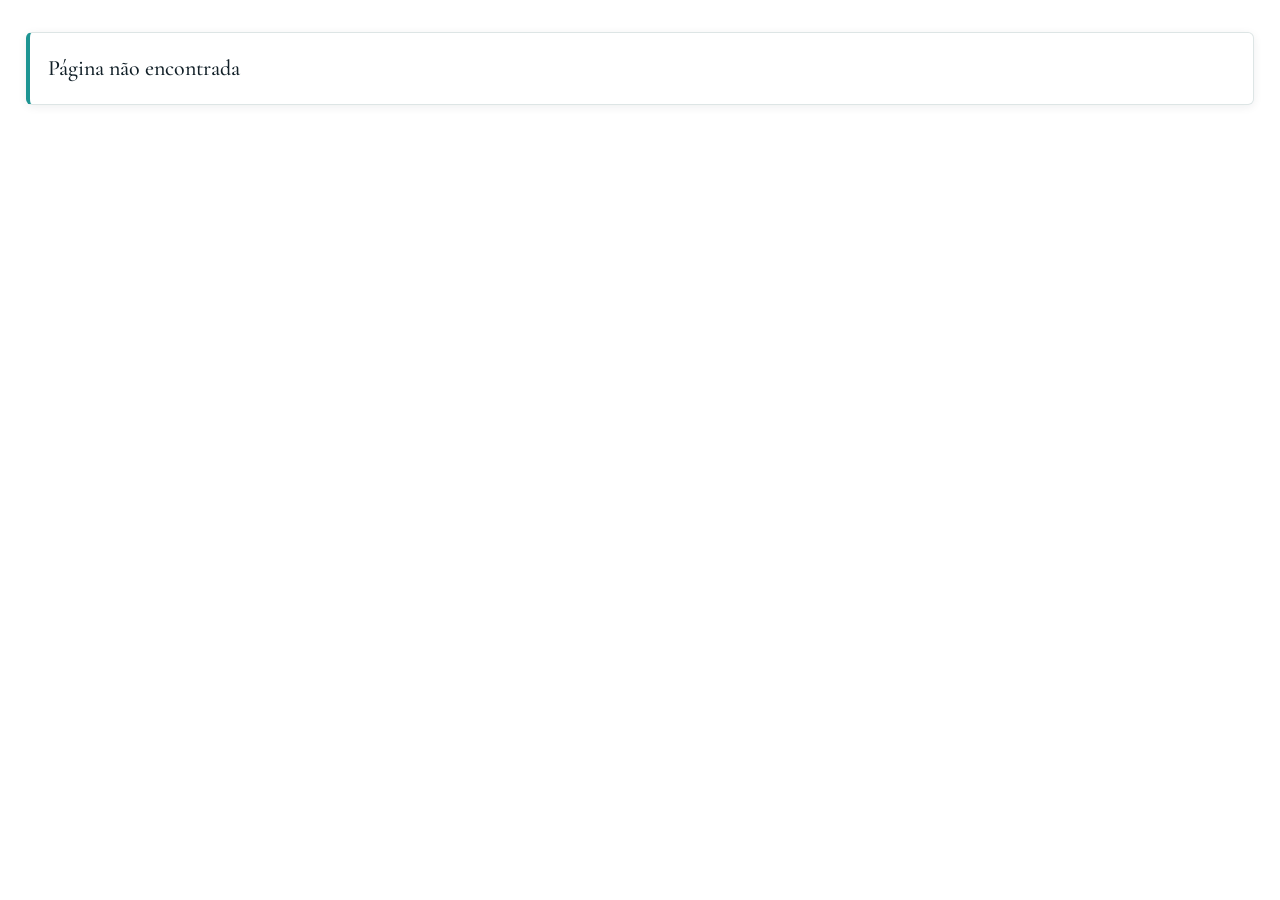
==== index.html @ 1f6f17a6 "deploy: raya-advisory/portal-energiza@942fa110a9f3689b7969c170789558ef2f96dd70" ====
<!doctype html>
<html lang="pt-BR">
  <head>
    <meta charset="UTF-8" />
    <meta name="viewport" content="width=device-width, initial-scale=1.0" />
    <meta name="referrer" content="no-referrer" />
    <title>Portal da Educação Financeira</title>
    <link rel="preconnect" href="https://fonts.googleapis.com" />
    <link
      href="https://fonts.googleapis.com/css2?family=Cormorant+Garamond:wght@400;500;600&family=Inter:wght@400;500;600;700&display=swap"
      rel="stylesheet"
    />
    <script type="module" crossorigin src="/assets/index-edfsqbTa.js"></script>
    <link rel="stylesheet" crossorigin href="/assets/index-BwT1d5WY.css">
  </head>
  <body>
    <div id="root"></div>
  </body>
</html>
---- assets/index-BwT1d5WY.css ----
:root{--page: #ffffff;--paper: #f7f9f9;--shell: #ebf0f0;--rule: #c9d4d4;--rule-soft: #dde5e5;--ink: #122028;--ink-2: #20353a;--label: #651f0b;--panel: #122028;--on-panel: #f0eee6;--on-panel-2: #e6e4db;--teal: #1d9492;--teal-bright: #07c0bd;--ochre: #b0742a;--rust: #b06120;--deep-rust: #993715;--wine: #651f0b;--tab-on: #122028;--tab-on-ink: #ffffff;--shadow: 0 2px 10px rgba(18, 32, 40, .07);--chart-1: #122028;--chart-2: #1d9492;--chart-3: #b06120;--chart-4: #993715;--chart-5: #b0742a;--chart-6: #364f53;--chart-in: #1d9492;--chart-out: #b06120;--chart-was: rgba(18, 32, 40, .42);--on-chart-1: #ffffff;--on-chart-1-label: #07c0bd;--chart-edge: transparent;--tbl-head: #20353a;--on-tbl-head: #f0eee6;--radius: 6px}[data-theme=dark]{--page: #122028;--paper: #20353a;--shell: #20353a;--rule: rgba(230, 228, 219, .2);--rule-soft: rgba(230, 228, 219, .13);--ink: #f0eee6;--ink-2: #e6e4db;--label: #07c0bd;--tab-on: #07c0bd;--tab-on-ink: #122028;--shadow: 0 2px 10px rgba(0, 0, 0, .28);--chart-1: #e6e4db;--chart-2: #07c0bd;--chart-in: #07c0bd;--chart-was: rgba(230, 228, 219, .42);--on-chart-1: #122028;--on-chart-1-label: #651f0b;--chart-edge: rgba(230, 228, 219, .38);--tbl-head: #364f53}*,:before,:after{--tw-border-spacing-x: 0;--tw-border-spacing-y: 0;--tw-translate-x: 0;--tw-translate-y: 0;--tw-rotate: 0;--tw-skew-x: 0;--tw-skew-y: 0;--tw-scale-x: 1;--tw-scale-y: 1;--tw-pan-x: ;--tw-pan-y: ;--tw-pinch-zoom: ;--tw-scroll-snap-strictness: proximity;--tw-gradient-from-position: ;--tw-gradient-via-position: ;--tw-gradient-to-position: ;--tw-ordinal: ;--tw-slashed-zero: ;--tw-numeric-figure: ;--tw-numeric-spacing: ;--tw-numeric-fraction: ;--tw-ring-inset: ;--tw-ring-offset-width: 0px;--tw-ring-offset-color: #fff;--tw-ring-color: rgb(59 130 246 / .5);--tw-ring-offset-shadow: 0 0 #0000;--tw-ring-shadow: 0 0 #0000;--tw-shadow: 0 0 #0000;--tw-shadow-colored: 0 0 #0000;--tw-blur: ;--tw-brightness: ;--tw-contrast: ;--tw-grayscale: ;--tw-hue-rotate: ;--tw-invert: ;--tw-saturate: ;--tw-sepia: ;--tw-drop-shadow: ;--tw-backdrop-blur: ;--tw-backdrop-brightness: ;--tw-backdrop-contrast: ;--tw-backdrop-grayscale: ;--tw-backdrop-hue-rotate: ;--tw-backdrop-invert: ;--tw-backdrop-opacity: ;--tw-backdrop-saturate: ;--tw-backdrop-sepia: ;--tw-contain-size: ;--tw-contain-layout: ;--tw-contain-paint: ;--tw-contain-style: }::backdrop{--tw-border-spacing-x: 0;--tw-border-spacing-y: 0;--tw-translate-x: 0;--tw-translate-y: 0;--tw-rotate: 0;--tw-skew-x: 0;--tw-skew-y: 0;--tw-scale-x: 1;--tw-scale-y: 1;--tw-pan-x: ;--tw-pan-y: ;--tw-pinch-zoom: ;--tw-scroll-snap-strictness: proximity;--tw-gradient-from-position: ;--tw-gradient-via-position: ;--tw-gradient-to-position: ;--tw-ordinal: ;--tw-slashed-zero: ;--tw-numeric-figure: ;--tw-numeric-spacing: ;--tw-numeric-fraction: ;--tw-ring-inset: ;--tw-ring-offset-width: 0px;--tw-ring-offset-color: #fff;--tw-ring-color: rgb(59 130 246 / .5);--tw-ring-offset-shadow: 0 0 #0000;--tw-ring-shadow: 0 0 #0000;--tw-shadow: 0 0 #0000;--tw-shadow-colored: 0 0 #0000;--tw-blur: ;--tw-brightness: ;--tw-contrast: ;--tw-grayscale: ;--tw-hue-rotate: ;--tw-invert: ;--tw-saturate: ;--tw-sepia: ;--tw-drop-shadow: ;--tw-backdrop-blur: ;--tw-backdrop-brightness: ;--tw-backdrop-contrast: ;--tw-backdrop-grayscale: ;--tw-backdrop-hue-rotate: ;--tw-backdrop-invert: ;--tw-backdrop-opacity: ;--tw-backdrop-saturate: ;--tw-backdrop-sepia: ;--tw-contain-size: ;--tw-contain-layout: ;--tw-contain-paint: ;--tw-contain-style: }*,:before,:after{box-sizing:border-box;border-width:0;border-style:solid;border-color:#e5e7eb}:before,:after{--tw-content: ""}html,:host{line-height:1.5;-webkit-text-size-adjust:100%;-moz-tab-size:4;-o-tab-size:4;tab-size:4;font-family:Inter,system-ui,sans-serif;font-feature-settings:normal;font-variation-settings:normal;-webkit-tap-highlight-color:transparent}body{margin:0;line-height:inherit}hr{height:0;color:inherit;border-top-width:1px}abbr:where([title]){-webkit-text-decoration:underline dotted;text-decoration:underline dotted}h1,h2,h3,h4,h5,h6{font-size:inherit;font-weight:inherit}a{color:inherit;text-decoration:inherit}b,strong{font-weight:bolder}code,kbd,samp,pre{font-family:ui-monospace,SFMono-Regular,Menlo,Monaco,Consolas,Liberation Mono,Courier New,monospace;font-feature-settings:normal;font-variation-settings:normal;font-size:1em}small{font-size:80%}sub,sup{font-size:75%;line-height:0;position:relative;vertical-align:baseline}sub{bottom:-.25em}sup{top:-.5em}table{text-indent:0;border-color:inherit;border-collapse:collapse}button,input,optgroup,select,textarea{font-family:inherit;font-feature-settings:inherit;font-variation-settings:inherit;font-size:100%;font-weight:inherit;line-height:inherit;letter-spacing:inherit;color:inherit;margin:0;padding:0}button,select{text-transform:none}button,input:where([type=button]),input:where([type=reset]),input:where([type=submit]){-webkit-appearance:button;background-color:transparent;background-image:none}:-moz-focusring{outline:auto}:-moz-ui-invalid{box-shadow:none}progress{vertical-align:baseline}::-webkit-inner-spin-button,::-webkit-outer-spin-button{height:auto}[type=search]{-webkit-appearance:textfield;outline-offset:-2px}::-webkit-search-decoration{-webkit-appearance:none}::-webkit-file-upload-button{-webkit-appearance:button;font:inherit}summary{display:list-item}blockquote,dl,dd,h1,h2,h3,h4,h5,h6,hr,figure,p,pre{margin:0}fieldset{margin:0;padding:0}legend{padding:0}ol,ul,menu{list-style:none;margin:0;padding:0}dialog{padding:0}textarea{resize:vertical}input::-moz-placeholder,textarea::-moz-placeholder{opacity:1;color:#9ca3af}input::placeholder,textarea::placeholder{opacity:1;color:#9ca3af}button,[role=button]{cursor:pointer}:disabled{cursor:default}img,svg,video,canvas,audio,iframe,embed,object{display:block;vertical-align:middle}img,video{max-width:100%;height:auto}[hidden]:where(:not([hidden=until-found])){display:none}body{margin:0;background-color:var(--page);font-family:Inter,system-ui,sans-serif;color:var(--ink);-webkit-font-smoothing:antialiased;-moz-osx-font-smoothing:grayscale;font-size:1.125rem;line-height:1.5;font-variant-numeric:tabular-nums;font-feature-settings:"cv11" 1}h1,h2,h3{margin:0;font-family:Cormorant Garamond,Georgia,serif;font-weight:400;font-variant-numeric:lining-nums}.wrap{margin-left:auto;margin-right:auto;max-width:1560px;padding:2rem 1rem 2.5rem}@media(min-width:640px){.wrap{padding-left:1.625rem;padding-right:1.625rem}}.box-b{border-radius:var(--radius);border-width:1px;border-left-width:4px;border-color:var(--rule-soft);border-left-color:var(--teal);background-color:var(--page);padding:1rem 1.125rem;--tw-shadow: var(--shadow);--tw-shadow-colored: var(--shadow);box-shadow:var(--tw-ring-offset-shadow, 0 0 #0000),var(--tw-ring-shadow, 0 0 #0000),var(--tw-shadow)}.box-b--rust{border-left-color:var(--rust)}.hero{margin-top:.625rem;margin-bottom:.625rem;font-family:Cormorant Garamond,Georgia,serif;font-size:2rem;line-height:1.08}@media(min-width:640px){.hero{font-size:2.75rem}}.sec{margin-bottom:.75rem;font-family:Cormorant Garamond,Georgia,serif;font-size:1.75rem;line-height:1.15}.card__title{margin-bottom:.3125rem;margin-top:.375rem;font-family:Cormorant Garamond,Georgia,serif;font-size:1.375rem;font-weight:500;line-height:1.25}.eyebrow{margin:0;font-size:1rem;line-height:1.5rem;font-weight:700;text-transform:uppercase;letter-spacing:.14em;color:var(--label)}.kpi__val{margin-top:.5rem;font-family:Cormorant Garamond,Georgia,serif;font-size:2.125rem;line-height:1;font-variant-numeric:lining-nums}.kpi__note{margin-top:.5rem;font-size:1rem;line-height:1.5rem;font-weight:700}.tabs{display:flex;flex-wrap:wrap;gap:7px;border-bottom-width:1px;border-color:var(--rule-soft);background-color:var(--page);padding-left:1rem;padding-right:1rem;padding-top:13px;padding-bottom:13px}@media(min-width:640px){.tabs{padding-left:26px;padding-right:26px}}.tab{cursor:pointer;border-radius:9999px;background-color:var(--shell);padding-left:.875rem;padding-right:.875rem;padding-top:7px;padding-bottom:7px;font-size:.875rem;line-height:1.25rem;font-weight:500;text-transform:uppercase;letter-spacing:.07em;color:var(--ink-2)}@media(min-width:640px){.tab{font-size:1rem;line-height:1.5rem}}.tab[aria-selected=true],.tab.active{background-color:var(--tab-on);font-weight:600;color:var(--tab-on-ink)}.btn{display:inline-flex;cursor:pointer;align-items:center;gap:.375rem;border-radius:5px;border-width:1px;border-color:var(--rule);background-color:transparent;padding:.375rem .625rem;font-size:1rem;line-height:1.5rem;font-weight:600;text-transform:uppercase;letter-spacing:.05em;color:var(--ink-2)}.btn:hover{background-color:var(--shell)}.btn:disabled{cursor:not-allowed;opacity:.45}.btn--solid{border-color:var(--tab-on);background-color:var(--tab-on);color:var(--tab-on-ink)}.btn--solid:hover{background-color:var(--tab-on);opacity:.9}.input{width:100%;border-radius:5px;border-width:1px;border-color:var(--rule);background-color:var(--page);padding:.5rem .75rem;font-size:1rem;line-height:1.5rem;color:var(--ink);outline:2px solid transparent;outline-offset:2px}.input:focus{border-color:var(--teal);--tw-ring-offset-shadow: var(--tw-ring-inset) 0 0 0 var(--tw-ring-offset-width) var(--tw-ring-offset-color);--tw-ring-shadow: var(--tw-ring-inset) 0 0 0 calc(2px + var(--tw-ring-offset-width)) var(--tw-ring-color);box-shadow:var(--tw-ring-offset-shadow),var(--tw-ring-shadow),var(--tw-shadow, 0 0 #0000);--tw-ring-color: var(--teal)}.fill-navy{background:var(--chart-1);color:var(--on-chart-1)}.fill-teal{background-color:var(--teal);--tw-text-opacity: 1;color:rgb(18 32 40 / var(--tw-text-opacity, 1))}.grid2{margin-top:1.5rem;margin-bottom:1.5rem;display:grid;grid-template-columns:repeat(1,minmax(0,1fr));gap:1.25rem}@media(min-width:768px){.grid2{grid-template-columns:repeat(2,minmax(0,1fr))}}.grid4{margin-top:1.5rem;margin-bottom:1.5rem;display:grid;grid-template-columns:repeat(1,minmax(0,1fr));gap:.75rem}@media(min-width:640px){.grid4{grid-template-columns:repeat(2,minmax(0,1fr))}}@media(min-width:1280px){.grid4{grid-template-columns:repeat(4,minmax(0,1fr))}}.ctl{margin-top:1.25rem;display:flex;flex-wrap:wrap;align-items:flex-end;-moz-column-gap:1.25rem;column-gap:1.25rem;row-gap:.75rem}.ctl label{display:flex;flex-direction:column;gap:.25rem}.\!sel{min-width:14rem;max-width:100%;border-radius:5px;border-width:1px;border-color:var(--rule);background-color:var(--page);padding:.375rem .625rem;font-size:1.0625rem;font-weight:500;color:var(--ink);outline:2px solid transparent;outline-offset:2px}.\!sel:focus{border-color:var(--teal);--tw-shadow: 0 0 0 2px rgba(29,148,146,.18);--tw-shadow-colored: 0 0 0 2px var(--tw-shadow-color);box-shadow:var(--tw-ring-offset-shadow, 0 0 #0000),var(--tw-ring-shadow, 0 0 #0000),var(--tw-shadow)}.sel{min-width:14rem;max-width:100%;border-radius:5px;border-width:1px;border-color:var(--rule);background-color:var(--page);padding:.375rem .625rem;font-size:1.0625rem;font-weight:500;color:var(--ink);outline:2px solid transparent;outline-offset:2px}.sel:focus{border-color:var(--teal);--tw-shadow: 0 0 0 2px rgba(29,148,146,.18);--tw-shadow-colored: 0 0 0 2px var(--tw-shadow-color);box-shadow:var(--tw-ring-offset-shadow, 0 0 #0000),var(--tw-ring-shadow, 0 0 #0000),var(--tw-shadow)}.meta{margin-top:.25rem;display:block;font-size:1rem;line-height:1.5rem;color:var(--ink-2)}.pill{margin-top:.375rem;display:inline-block;white-space:nowrap;border-radius:9999px;padding:.125rem .75rem;font-size:1rem;line-height:1.5rem;font-weight:600;box-shadow:inset 0 0 0 1px var(--chart-edge)}.legend{margin:0;display:flex;flex-wrap:wrap;-moz-column-gap:1rem;column-gap:1rem;row-gap:.5rem}.legend span{white-space:nowrap;font-size:1rem;line-height:1.5rem;font-weight:600;letter-spacing:.04em;color:var(--ink-2)}.legend i{margin-right:.4375rem;display:inline-block;height:.875rem;width:.875rem;border-radius:.125rem;vertical-align:-1px;box-shadow:inset 0 0 0 1px var(--chart-edge)}.legend i.legend__was{background-color:transparent;border:2px dashed var(--chart-was)}.box-c{display:flex;flex-direction:column;border-radius:var(--radius);padding:1.125rem 1.1875rem;box-shadow:inset 0 0 0 1px var(--chart-edge);container-type:inline-size}.box-c .eyebrow{color:inherit;min-height:2lh}.box-c .kpi__val{white-space:nowrap;font-size:min(2.125rem,17cqi)}.fill-rust{background-color:var(--rust);--tw-text-opacity: 1;color:rgb(255 255 255 / var(--tw-text-opacity, 1))}.fill-wine{background-color:var(--wine);--tw-text-opacity: 1;color:rgb(230 228 219 / var(--tw-text-opacity, 1))}.esef-top{margin-top:1.25rem;margin-bottom:1.25rem;display:grid;grid-template-columns:repeat(1,minmax(0,1fr));align-items:stretch;gap:1rem}@media(min-width:1024px){.esef-top{grid-template-columns:minmax(0,1fr) minmax(0,1.6fr)}}@media(min-width:1536px){.esef-top{grid-template-columns:minmax(0,1.1fr) minmax(0,1.9fr) minmax(0,.7fr)}}.esef-top>.box-b{display:flex;flex-direction:column}.esef-side{display:flex;flex-direction:column;gap:.75rem}@media(min-width:1024px){.esef-side{grid-column:1 / -1;flex-direction:row}}@media(min-width:1536px){.esef-side{grid-column:span 1 / span 1;flex-direction:column}}.esef-side .box-c{flex:1 1 0%;padding:.875rem 1rem}.esef-side .eyebrow{min-height:0}.esef-side .kpi__val{font-size:1.75rem}.termo{display:flex;flex:1 1 0%;flex-direction:column;align-items:center;justify-content:center;gap:.375rem;text-align:center}.gauge{display:block;height:auto;width:100%;max-width:26rem}.gauge__seg{stroke:var(--page);stroke-width:2}.gauge__lab{font:600 12.5px Inter,sans-serif}.gauge__hub{fill:var(--paper);stroke:var(--rule);stroke-width:1}.gauge__ndl{stroke:var(--ink);stroke-width:5;stroke-linecap:round}.gauge__t0{stroke:var(--ink-2);stroke-width:3;stroke-dasharray:3 2}.gauge__v{font:500 46px Cormorant Garamond,Georgia,serif;fill:var(--ink)}.gauge__f,.gauge__sc{font:600 13px Inter,sans-serif;fill:var(--ink-2)}.termo--sm .gauge__lab{display:none}[data-theme=dark] .gauge__seg{stroke:var(--paper)}[data-theme=dark] .gauge__hub{fill:var(--page)}.modg{margin-bottom:1.5rem;display:grid;grid-template-columns:repeat(1,minmax(0,1fr));gap:.875rem}@media(min-width:640px){.modg{grid-template-columns:repeat(2,minmax(0,1fr))}}@media(min-width:1280px){.modg{grid-template-columns:repeat(4,minmax(0,1fr))}}.modc{display:flex;flex-direction:column;gap:.625rem;border-radius:10px;border-width:1px;border-top-width:4px;border-color:var(--rule-soft);border-top-color:var(--teal);background-color:var(--page);padding:1rem 1.1rem 1.05rem;--tw-shadow: var(--shadow);--tw-shadow-colored: var(--shadow);box-shadow:var(--tw-ring-offset-shadow, 0 0 #0000),var(--tw-ring-shadow, 0 0 #0000),var(--tw-shadow)}.modc--neg{border-top-color:var(--rust)}[data-theme=dark] .modc{border-color:var(--rule);border-top-color:var(--teal-bright);background-color:var(--paper)}[data-theme=dark] .modc--neg{border-top-color:var(--rust)}.modc__h{display:flex;align-items:flex-start;gap:.5rem}.modc__n{display:inline-grid;height:1.6rem;width:1.6rem;flex:none;place-items:center;border-radius:9999px;background-color:var(--shell);font-size:1rem;line-height:1.5rem;font-weight:700;color:var(--ink-2)}.modc__t{margin:0;font-family:Cormorant Garamond,Georgia,serif;font-size:1.3rem;font-weight:500;line-height:1.25}.modc__row{margin-top:auto;display:flex;align-items:baseline;justify-content:space-between;gap:.5rem;padding-top:.375rem}.modc__v{font-size:2.25rem;line-height:1}@media(min-width:640px){.modc__v{font-size:2.75rem}}.modc__v{font-variant-numeric:lining-nums}.modc__d{display:inline-flex;align-items:center;gap:.25rem;border-radius:9999px;padding:.125rem .625rem .125rem .375rem;font-size:1rem;line-height:1.5rem;font-weight:700}.modc__d svg{height:1.05rem;width:1.05rem;fill:currentColor}.modc__bar{position:relative;height:.625rem;border-radius:9999px;background-color:var(--shell)}[data-theme=dark] .modc__bar{background-color:var(--page)}.modc__bar i{position:absolute;top:0;bottom:0;left:0;border-radius:9999px}.modc__bar b{position:absolute;bottom:-.25rem;top:-.25rem;margin-left:-1.5px;width:3px;border-radius:.125rem;background-color:var(--ink)}.modc__f{display:flex;align-items:center;justify-content:space-between;gap:.5rem;white-space:nowrap}.hbar{margin-top:1.25rem;display:flex;flex-direction:column;gap:.6875rem}.hbar__row{display:grid;grid-template-columns:minmax(110px,190px) minmax(0,1fr);align-items:center;gap:.875rem}.hbar__lbl{font-size:1.0625rem;color:var(--ink-2)}.hbar__b{height:.9375rem;min-width:2px;border-radius:.125rem;box-shadow:inset 0 0 0 1px var(--chart-edge)}.hbar__v{flex:none;white-space:nowrap;font-size:1rem;line-height:1.5rem;font-weight:600;color:var(--ink-2)}.rolar{overflow-x:auto}.tbl{width:100%;border-collapse:collapse;border-top-width:2px;border-color:var(--ink)}[data-theme=dark] .tbl{border-color:var(--teal-bright)}.tbl th{white-space:nowrap;padding:.6875rem .875rem;text-align:right;font-size:1rem;line-height:1.5rem;font-weight:700;text-transform:uppercase;letter-spacing:.1em;background:var(--tbl-head);color:var(--on-tbl-head)}.tbl td{border-bottom-width:1px;border-color:var(--rule-soft);padding:.875rem;text-align:right;font-size:1.0625rem}.tbl th:first-child,.tbl td:first-child{text-align:left}.tbl tbody tr:nth-child(2n){background-color:var(--shell)}.cel{display:inline-block;min-width:3.2rem;border-radius:var(--radius);padding:.125rem .5rem;text-align:center;font-weight:600}.kv{margin:0;margin-top:.5rem;display:flex;flex-direction:column}.kv>div{display:flex;justify-content:space-between;gap:1rem;border-bottom-width:1px;border-color:var(--rule-soft);padding-top:.5rem;padding-bottom:.5rem}.kv dt{color:var(--ink-2)}.kv dd{margin:0;text-align:right;font-weight:600}.sr-only{position:absolute;width:1px;height:1px;padding:0;margin:-1px;overflow:hidden;clip:rect(0,0,0,0);white-space:nowrap;border-width:0}.mx-auto{margin-left:auto;margin-right:auto}.\!mt-0{margin-top:0!important}.mb-1{margin-bottom:.25rem}.mb-6{margin-bottom:1.5rem}.mt-1{margin-top:.25rem}.mt-10{margin-top:2.5rem}.mt-2{margin-top:.5rem}.mt-3{margin-top:.75rem}.mt-4{margin-top:1rem}.mt-6{margin-top:1.5rem}.mt-8{margin-top:2rem}.block{display:block}.flex{display:flex}.table{display:table}.grid{display:grid}.size-5{width:1.25rem;height:1.25rem}.h-2{height:.5rem}.h-\[340px\]{height:340px}.h-full{height:100%}.min-h-screen{min-height:100vh}.w-full{width:100%}.min-w-0{min-width:0px}.max-w-2xl{max-width:42rem}.max-w-3xl{max-width:48rem}.max-w-\[16rem\]{max-width:16rem}.max-w-md{max-width:28rem}.flex-1{flex:1 1 0%}.list-disc{list-style-type:disc}.grid-cols-5{grid-template-columns:repeat(5,minmax(0,1fr))}.flex-col{flex-direction:column}.flex-wrap{flex-wrap:wrap}.items-start{align-items:flex-start}.items-end{align-items:flex-end}.items-center{align-items:center}.items-baseline{align-items:baseline}.justify-end{justify-content:flex-end}.justify-center{justify-content:center}.justify-between{justify-content:space-between}.gap-2{gap:.5rem}.gap-3{gap:.75rem}.space-y-2>:not([hidden])~:not([hidden]){--tw-space-y-reverse: 0;margin-top:calc(.5rem * calc(1 - var(--tw-space-y-reverse)));margin-bottom:calc(.5rem * var(--tw-space-y-reverse))}.space-y-3>:not([hidden])~:not([hidden]){--tw-space-y-reverse: 0;margin-top:calc(.75rem * calc(1 - var(--tw-space-y-reverse)));margin-bottom:calc(.75rem * var(--tw-space-y-reverse))}.space-y-4>:not([hidden])~:not([hidden]){--tw-space-y-reverse: 0;margin-top:calc(1rem * calc(1 - var(--tw-space-y-reverse)));margin-bottom:calc(1rem * var(--tw-space-y-reverse))}.space-y-5>:not([hidden])~:not([hidden]){--tw-space-y-reverse: 0;margin-top:calc(1.25rem * calc(1 - var(--tw-space-y-reverse)));margin-bottom:calc(1.25rem * var(--tw-space-y-reverse))}.overflow-hidden{overflow:hidden}.truncate{overflow:hidden;text-overflow:ellipsis;white-space:nowrap}.whitespace-nowrap{white-space:nowrap}.rounded-btn{border-radius:5px}.rounded-full{border-radius:9999px}.border{border-width:1px}.border-b{border-bottom-width:1px}.border-rule{border-color:var(--rule)}.border-tab-on{border-color:var(--tab-on)}.bg-page{background-color:var(--page)}.bg-shell{background-color:var(--shell)}.bg-tab-on{background-color:var(--tab-on)}.bg-teal{background-color:var(--teal)}.fill-rust{fill:var(--rust)}.fill-teal{fill:var(--teal)}.fill-wine{fill:var(--wine)}.px-4{padding-left:1rem;padding-right:1rem}.py-3{padding-top:.75rem;padding-bottom:.75rem}.py-4{padding-top:1rem;padding-bottom:1rem}.pb-16{padding-bottom:4rem}.pb-2{padding-bottom:.5rem}.pl-5{padding-left:1.25rem}.pt-2{padding-top:.5rem}.pt-6{padding-top:1.5rem}.text-center{text-align:center}.text-right{text-align:right}.font-mono{font-family:ui-monospace,SFMono-Regular,Menlo,Monaco,Consolas,Liberation Mono,Courier New,monospace}.font-serif{font-family:Cormorant Garamond,Georgia,serif}.text-base{font-size:1rem;line-height:1.5rem}.text-lg{font-size:1.125rem;line-height:1.75rem}.text-sm{font-size:.875rem;line-height:1.25rem}.text-xl{font-size:1.25rem;line-height:1.75rem}.font-medium{font-weight:500}.font-semibold{font-weight:600}.normal-case{text-transform:none}.leading-none{line-height:1}.tracking-normal{letter-spacing:0em}.text-deep-rust{color:var(--deep-rust)}.text-ink{color:var(--ink)}.text-ink-2{color:var(--ink-2)}.text-tab-on-ink{color:var(--tab-on-ink)}.text-teal{color:var(--teal)}.underline{text-decoration-line:underline}.accent-\[var\(--teal\)\]{accent-color:var(--teal)}.opacity-60{opacity:.6}.filter{filter:var(--tw-blur) var(--tw-brightness) var(--tw-contrast) var(--tw-grayscale) var(--tw-hue-rotate) var(--tw-invert) var(--tw-saturate) var(--tw-sepia) var(--tw-drop-shadow)}.transition-all{transition-property:all;transition-timing-function:cubic-bezier(.4,0,.2,1);transition-duration:.15s}@keyframes enter{0%{opacity:var(--tw-enter-opacity, 1);transform:translate3d(var(--tw-enter-translate-x, 0),var(--tw-enter-translate-y, 0),0) scale3d(var(--tw-enter-scale, 1),var(--tw-enter-scale, 1),var(--tw-enter-scale, 1)) rotate(var(--tw-enter-rotate, 0))}}@keyframes exit{to{opacity:var(--tw-exit-opacity, 1);transform:translate3d(var(--tw-exit-translate-x, 0),var(--tw-exit-translate-y, 0),0) scale3d(var(--tw-exit-scale, 1),var(--tw-exit-scale, 1),var(--tw-exit-scale, 1)) rotate(var(--tw-exit-rotate, 0))}}.hover\:bg-shell:hover{background-color:var(--shell)}.hover\:bg-tab-on:hover{background-color:var(--tab-on)}.hover\:underline:hover{text-decoration-line:underline}.disabled\:opacity-40:disabled{opacity:.4}@media(min-width:640px){.sm\:w-auto{width:auto}.sm\:px-\[26px\]{padding-left:26px;padding-right:26px}}
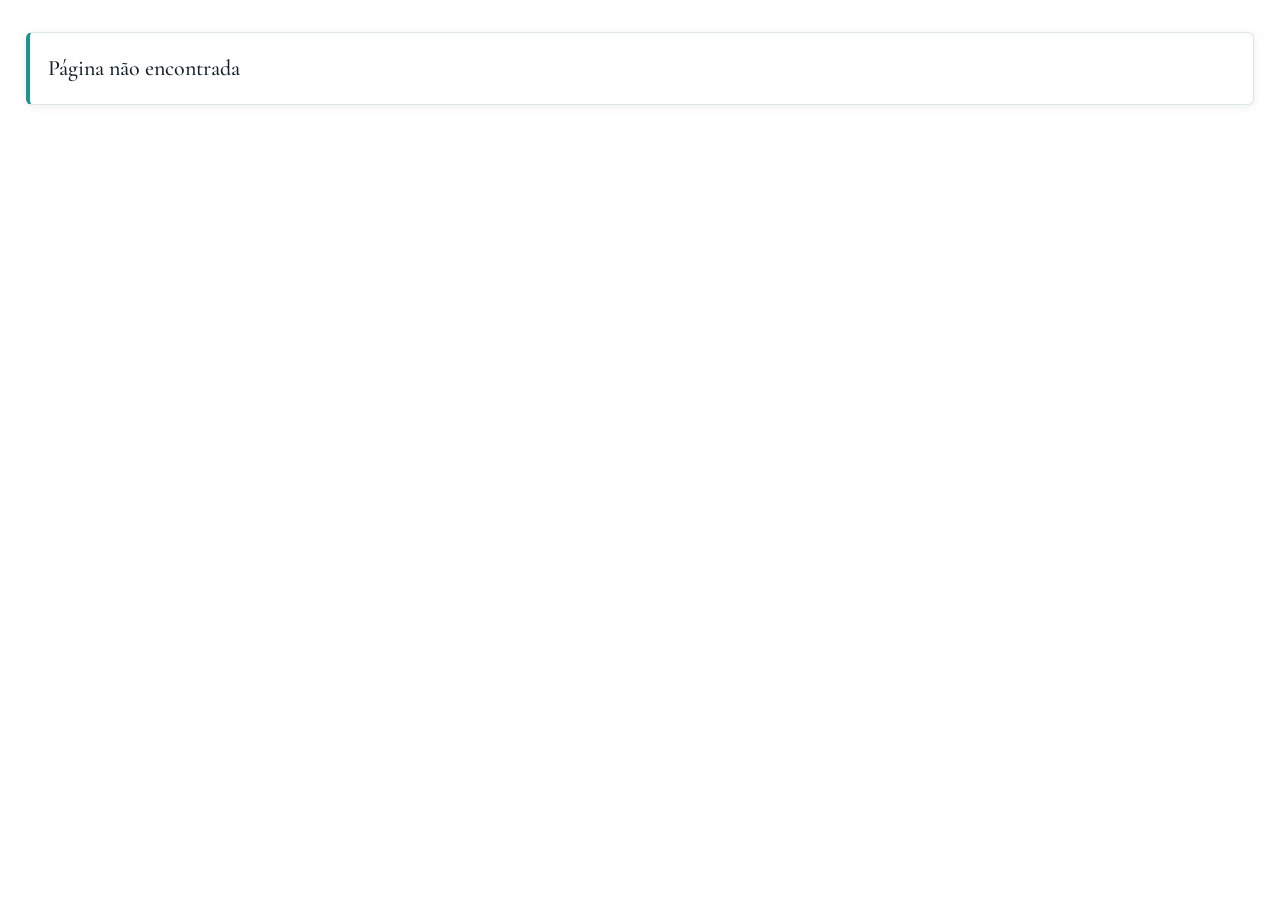
==== commit b8ce9275: "deploy: raya-advisory/portal-energiza@8fc1f90e5b49cd74f31b33df74ededd0e93eed35" ====
--- a/index.html
+++ b/index.html
@@ -5,13 +5,8 @@
     <meta name="viewport" content="width=device-width, initial-scale=1.0" />
     <meta name="referrer" content="no-referrer" />
     <title>Portal da Educação Financeira</title>
-    <link rel="preconnect" href="https://fonts.googleapis.com" />
-    <link
-      href="https://fonts.googleapis.com/css2?family=Cormorant+Garamond:wght@400;500;600&family=Inter:wght@400;500;600;700&display=swap"
-      rel="stylesheet"
-    />
-    <script type="module" crossorigin src="/assets/index-edfsqbTa.js"></script>
-    <link rel="stylesheet" crossorigin href="/assets/index-BwT1d5WY.css">
+    <script type="module" crossorigin src="/assets/index-CNJRM2VK.js"></script>
+    <link rel="stylesheet" crossorigin href="/assets/index-DpdfpOoN.css">
   </head>
   <body>
     <div id="root"></div>
--- a/assets/index-DpdfpOoN.css
+++ b/assets/index-DpdfpOoN.css
@@ -0,0 +1 @@
+@font-face{font-family:Inter;font-style:normal;font-display:swap;font-weight:400;src:url(/assets/inter-cyrillic-ext-400-normal-Dc4VJyIJ.woff2) format("woff2"),url(/assets/inter-cyrillic-ext-400-normal-BPnxn4xp.woff) format("woff");unicode-range:U+0460-052F,U+1C80-1C8A,U+20B4,U+2DE0-2DFF,U+A640-A69F,U+FE2E-FE2F}@font-face{font-family:Inter;font-style:normal;font-display:swap;font-weight:400;src:url(/assets/inter-cyrillic-400-normal-BLGc9T1a.woff2) format("woff2"),url(/assets/inter-cyrillic-400-normal-ZzOtrSSW.woff) format("woff");unicode-range:U+0301,U+0400-045F,U+0490-0491,U+04B0-04B1,U+2116}@font-face{font-family:Inter;font-style:normal;font-display:swap;font-weight:400;src:url(/assets/inter-greek-ext-400-normal-Bput3-QP.woff2) format("woff2"),url(/assets/inter-greek-ext-400-normal-DCpCPQOf.woff) format("woff");unicode-range:U+1F00-1FFF}@font-face{font-family:Inter;font-style:normal;font-display:swap;font-weight:400;src:url(/assets/inter-greek-400-normal-DxZsaF_h.woff2) format("woff2"),url(/assets/inter-greek-400-normal-BZzXV7-1.woff) format("woff");unicode-range:U+0370-0377,U+037A-037F,U+0384-038A,U+038C,U+038E-03A1,U+03A3-03FF}@font-face{font-family:Inter;font-style:normal;font-display:swap;font-weight:400;src:url(/assets/inter-vietnamese-400-normal-DMkecbls.woff2) format("woff2"),url(/assets/inter-vietnamese-400-normal-BUNmGMP1.woff) format("woff");unicode-range:U+0102-0103,U+0110-0111,U+0128-0129,U+0168-0169,U+01A0-01A1,U+01AF-01B0,U+0300-0301,U+0303-0304,U+0308-0309,U+0323,U+0329,U+1EA0-1EF9,U+20AB}@font-face{font-family:Inter;font-style:normal;font-display:swap;font-weight:400;src:url(/assets/inter-latin-ext-400-normal-hnt3BR84.woff2) format("woff2"),url(/assets/inter-latin-ext-400-normal-C1t-h-pH.woff) format("woff");unicode-range:U+0100-02BA,U+02BD-02C5,U+02C7-02CC,U+02CE-02D7,U+02DD-02FF,U+0304,U+0308,U+0329,U+1D00-1DBF,U+1E00-1E9F,U+1EF2-1EFF,U+2020,U+20A0-20AB,U+20AD-20C0,U+2113,U+2C60-2C7F,U+A720-A7FF}@font-face{font-family:Inter;font-style:normal;font-display:swap;font-weight:400;src:url(/assets/inter-latin-400-normal-BOOGhInR.woff2) format("woff2"),url(/assets/inter-latin-400-normal-gitzw0hO.woff) format("woff");unicode-range:U+0000-00FF,U+0131,U+0152-0153,U+02BB-02BC,U+02C6,U+02DA,U+02DC,U+0304,U+0308,U+0329,U+2000-206F,U+20AC,U+2122,U+2191,U+2193,U+2212,U+2215,U+FEFF,U+FFFD}@font-face{font-family:Inter;font-style:normal;font-display:swap;font-weight:500;src:url(/assets/inter-cyrillic-ext-500-normal-BShVwWPj.woff2) format("woff2"),url(/assets/inter-cyrillic-ext-500-normal-CUiC4oBV.woff) format("woff");unicode-range:U+0460-052F,U+1C80-1C8A,U+20B4,U+2DE0-2DFF,U+A640-A69F,U+FE2E-FE2F}@font-face{font-family:Inter;font-style:normal;font-display:swap;font-weight:500;src:url(/assets/inter-cyrillic-500-normal-D4Vwzodn.woff2) format("woff2"),url(/assets/inter-cyrillic-500-normal-DH2hs3aW.woff) format("woff");unicode-range:U+0301,U+0400-045F,U+0490-0491,U+04B0-04B1,U+2116}@font-face{font-family:Inter;font-style:normal;font-display:swap;font-weight:500;src:url(/assets/inter-greek-ext-500-normal-B6guLgqG.woff2) format("woff2"),url(/assets/inter-greek-ext-500-normal-M2hEX8vc.woff) format("woff");unicode-range:U+1F00-1FFF}@font-face{font-family:Inter;font-style:normal;font-display:swap;font-weight:500;src:url(/assets/inter-greek-500-normal-CeQXL5ds.woff2) format("woff2"),url(/assets/inter-greek-500-normal-d_eO-yCQ.woff) format("woff");unicode-range:U+0370-0377,U+037A-037F,U+0384-038A,U+038C,U+038E-03A1,U+03A3-03FF}@font-face{font-family:Inter;font-style:normal;font-display:swap;font-weight:500;src:url(/assets/inter-vietnamese-500-normal-DOriooB6.woff2) format("woff2"),url(/assets/inter-vietnamese-500-normal-DQPw2Hwd.woff) format("woff");unicode-range:U+0102-0103,U+0110-0111,U+0128-0129,U+0168-0169,U+01A0-01A1,U+01AF-01B0,U+0300-0301,U+0303-0304,U+0308-0309,U+0323,U+0329,U+1EA0-1EF9,U+20AB}@font-face{font-family:Inter;font-style:normal;font-display:swap;font-weight:500;src:url(/assets/inter-latin-ext-500-normal-CIS2RHJS.woff2) format("woff2"),url(/assets/inter-latin-ext-500-normal-UMdmhHu2.woff) format("woff");unicode-range:U+0100-02BA,U+02BD-02C5,U+02C7-02CC,U+02CE-02D7,U+02DD-02FF,U+0304,U+0308,U+0329,U+1D00-1DBF,U+1E00-1E9F,U+1EF2-1EFF,U+2020,U+20A0-20AB,U+20AD-20C0,U+2113,U+2C60-2C7F,U+A720-A7FF}@font-face{font-family:Inter;font-style:normal;font-display:swap;font-weight:500;src:url(/assets/inter-latin-500-normal-D2bGa7uu.woff2) format("woff2"),url(/assets/inter-latin-500-normal-deR1Tlfd.woff) format("woff");unicode-range:U+0000-00FF,U+0131,U+0152-0153,U+02BB-02BC,U+02C6,U+02DA,U+02DC,U+0304,U+0308,U+0329,U+2000-206F,U+20AC,U+2122,U+2191,U+2193,U+2212,U+2215,U+FEFF,U+FFFD}@font-face{font-family:Inter;font-style:normal;font-display:swap;font-weight:600;src:url(/assets/inter-cyrillic-ext-600-normal-CaqZN2hq.woff2) format("woff2"),url(/assets/inter-cyrillic-ext-600-normal-Bt9VVOA-.woff) format("woff");unicode-range:U+0460-052F,U+1C80-1C8A,U+20B4,U+2DE0-2DFF,U+A640-A69F,U+FE2E-FE2F}@font-face{font-family:Inter;font-style:normal;font-display:swap;font-weight:600;src:url(/assets/inter-cyrillic-600-normal-BGBWG807.woff2) format("woff2"),url(/assets/inter-cyrillic-600-normal-BuzJQFbW.woff) format("woff");unicode-range:U+0301,U+0400-045F,U+0490-0491,U+04B0-04B1,U+2116}@font-face{font-family:Inter;font-style:normal;font-display:swap;font-weight:600;src:url(/assets/inter-greek-ext-600-normal-Cnui8OiR.woff2) format("woff2"),url(/assets/inter-greek-ext-600-normal-C9WLioJ8.woff) format("woff");unicode-range:U+1F00-1FFF}@font-face{font-family:Inter;font-style:normal;font-display:swap;font-weight:600;src:url(/assets/inter-greek-600-normal-Dhlb-90d.woff2) format("woff2"),url(/assets/inter-greek-600-normal-CwicyhtI.woff) format("woff");unicode-range:U+0370-0377,U+037A-037F,U+0384-038A,U+038C,U+038E-03A1,U+03A3-03FF}@font-face{font-family:Inter;font-style:normal;font-display:swap;font-weight:600;src:url(/assets/inter-vietnamese-600-normal-Cc8MFFhd.woff2) format("woff2"),url(/assets/inter-vietnamese-600-normal-Cm6aH8_k.woff) format("woff");unicode-range:U+0102-0103,U+0110-0111,U+0128-0129,U+0168-0169,U+01A0-01A1,U+01AF-01B0,U+0300-0301,U+0303-0304,U+0308-0309,U+0323,U+0329,U+1EA0-1EF9,U+20AB}@font-face{font-family:Inter;font-style:normal;font-display:swap;font-weight:600;src:url(/assets/inter-latin-ext-600-normal-BnYJhD27.woff2) format("woff2"),url(/assets/inter-latin-ext-600-normal-CAF0vJDd.woff) format("woff");unicode-range:U+0100-02BA,U+02BD-02C5,U+02C7-02CC,U+02CE-02D7,U+02DD-02FF,U+0304,U+0308,U+0329,U+1D00-1DBF,U+1E00-1E9F,U+1EF2-1EFF,U+2020,U+20A0-20AB,U+20AD-20C0,U+2113,U+2C60-2C7F,U+A720-A7FF}@font-face{font-family:Inter;font-style:normal;font-display:swap;font-weight:600;src:url(/assets/inter-latin-600-normal-D273HNI0.woff2) format("woff2"),url(/assets/inter-latin-600-normal-B5cFAncS.woff) format("woff");unicode-range:U+0000-00FF,U+0131,U+0152-0153,U+02BB-02BC,U+02C6,U+02DA,U+02DC,U+0304,U+0308,U+0329,U+2000-206F,U+20AC,U+2122,U+2191,U+2193,U+2212,U+2215,U+FEFF,U+FFFD}@font-face{font-family:Inter;font-style:normal;font-display:swap;font-weight:700;src:url(/assets/inter-cyrillic-ext-700-normal-ClVoMEGq.woff2) format("woff2"),url(/assets/inter-cyrillic-ext-700-normal-Ced3hgUT.woff) format("woff");unicode-range:U+0460-052F,U+1C80-1C8A,U+20B4,U+2DE0-2DFF,U+A640-A69F,U+FE2E-FE2F}@font-face{font-family:Inter;font-style:normal;font-display:swap;font-weight:700;src:url(/assets/inter-cyrillic-700-normal-bGtGjVdZ.woff2) format("woff2"),url(/assets/inter-cyrillic-700-normal-Bc8_fv8J.woff) format("woff");unicode-range:U+0301,U+0400-045F,U+0490-0491,U+04B0-04B1,U+2116}@font-face{font-family:Inter;font-style:normal;font-display:swap;font-weight:700;src:url(/assets/inter-greek-ext-700-normal-SzCdnevJ.woff2) format("woff2"),url(/assets/inter-greek-ext-700-normal-DXvzx4Na.woff) format("woff");unicode-range:U+1F00-1FFF}@font-face{font-family:Inter;font-style:normal;font-display:swap;font-weight:700;src:url(/assets/inter-greek-700-normal-Cxpycf-U.woff2) format("woff2"),url(/assets/inter-greek-700-normal-BRYTaFLL.woff) format("woff");unicode-range:U+0370-0377,U+037A-037F,U+0384-038A,U+038C,U+038E-03A1,U+03A3-03FF}@font-face{font-family:Inter;font-style:normal;font-display:swap;font-weight:700;src:url(/assets/inter-vietnamese-700-normal-CGpBpxLq.woff2) format("woff2"),url(/assets/inter-vietnamese-700-normal-dAnkLlTo.woff) format("woff");unicode-range:U+0102-0103,U+0110-0111,U+0128-0129,U+0168-0169,U+01A0-01A1,U+01AF-01B0,U+0300-0301,U+0303-0304,U+0308-0309,U+0323,U+0329,U+1EA0-1EF9,U+20AB}@font-face{font-family:Inter;font-style:normal;font-display:swap;font-weight:700;src:url(/assets/inter-latin-ext-700-normal-CzikT_rs.woff2) format("woff2"),url(/assets/inter-latin-ext-700-normal-6V9MnIL5.woff) format("woff");unicode-range:U+0100-02BA,U+02BD-02C5,U+02C7-02CC,U+02CE-02D7,U+02DD-02FF,U+0304,U+0308,U+0329,U+1D00-1DBF,U+1E00-1E9F,U+1EF2-1EFF,U+2020,U+20A0-20AB,U+20AD-20C0,U+2113,U+2C60-2C7F,U+A720-A7FF}@font-face{font-family:Inter;font-style:normal;font-display:swap;font-weight:700;src:url(/assets/inter-latin-700-normal-Sckx8rpT.woff2) format("woff2"),url(/assets/inter-latin-700-normal-B8MtJ_2k.woff) format("woff");unicode-range:U+0000-00FF,U+0131,U+0152-0153,U+02BB-02BC,U+02C6,U+02DA,U+02DC,U+0304,U+0308,U+0329,U+2000-206F,U+20AC,U+2122,U+2191,U+2193,U+2212,U+2215,U+FEFF,U+FFFD}@font-face{font-family:Cormorant Garamond;font-style:normal;font-display:swap;font-weight:400;src:url(/assets/cormorant-garamond-cyrillic-ext-400-normal-DSMdNVE8.woff2) format("woff2"),url(/assets/cormorant-garamond-cyrillic-ext-400-normal-VkYjgaS0.woff) format("woff");unicode-range:U+0460-052F,U+1C80-1C8A,U+20B4,U+2DE0-2DFF,U+A640-A69F,U+FE2E-FE2F}@font-face{font-family:Cormorant Garamond;font-style:normal;font-display:swap;font-weight:400;src:url(/assets/cormorant-garamond-cyrillic-400-normal-CUyuoOIN.woff2) format("woff2"),url(/assets/cormorant-garamond-cyrillic-400-normal-CDK5Gr3o.woff) format("woff");unicode-range:U+0301,U+0400-045F,U+0490-0491,U+04B0-04B1,U+2116}@font-face{font-family:Cormorant Garamond;font-style:normal;font-display:swap;font-weight:400;src:url(/assets/cormorant-garamond-vietnamese-400-normal-jSNF4ReH.woff2) format("woff2"),url(/assets/cormorant-garamond-vietnamese-400-normal-DHTeb68E.woff) format("woff");unicode-range:U+0102-0103,U+0110-0111,U+0128-0129,U+0168-0169,U+01A0-01A1,U+01AF-01B0,U+0300-0301,U+0303-0304,U+0308-0309,U+0323,U+0329,U+1EA0-1EF9,U+20AB}@font-face{font-family:Cormorant Garamond;font-style:normal;font-display:swap;font-weight:400;src:url(/assets/cormorant-garamond-latin-ext-400-normal-BP5VYi0K.woff2) format("woff2"),url(/assets/cormorant-garamond-latin-ext-400-normal-6tP91n7k.woff) format("woff");unicode-range:U+0100-02BA,U+02BD-02C5,U+02C7-02CC,U+02CE-02D7,U+02DD-02FF,U+0304,U+0308,U+0329,U+1D00-1DBF,U+1E00-1E9F,U+1EF2-1EFF,U+2020,U+20A0-20AB,U+20AD-20C0,U+2113,U+2C60-2C7F,U+A720-A7FF}@font-face{font-family:Cormorant Garamond;font-style:normal;font-display:swap;font-weight:400;src:url(/assets/cormorant-garamond-latin-400-normal-CUJuyepZ.woff2) format("woff2"),url(/assets/cormorant-garamond-latin-400-normal-GnKTm10X.woff) format("woff");unicode-range:U+0000-00FF,U+0131,U+0152-0153,U+02BB-02BC,U+02C6,U+02DA,U+02DC,U+0304,U+0308,U+0329,U+2000-206F,U+20AC,U+2122,U+2191,U+2193,U+2212,U+2215,U+FEFF,U+FFFD}@font-face{font-family:Cormorant Garamond;font-style:normal;font-display:swap;font-weight:500;src:url(/assets/cormorant-garamond-cyrillic-ext-500-normal-CXjYaCub.woff2) format("woff2"),url(/assets/cormorant-garamond-cyrillic-ext-500-normal-UgzyRBEo.woff) format("woff");unicode-range:U+0460-052F,U+1C80-1C8A,U+20B4,U+2DE0-2DFF,U+A640-A69F,U+FE2E-FE2F}@font-face{font-family:Cormorant Garamond;font-style:normal;font-display:swap;font-weight:500;src:url(/assets/cormorant-garamond-cyrillic-500-normal-NnPcp-g4.woff2) format("woff2"),url(/assets/cormorant-garamond-cyrillic-500-normal-peYn3gi6.woff) format("woff");unicode-range:U+0301,U+0400-045F,U+0490-0491,U+04B0-04B1,U+2116}@font-face{font-family:Cormorant Garamond;font-style:normal;font-display:swap;font-weight:500;src:url(/assets/cormorant-garamond-vietnamese-500-normal-CPTdgK3X.woff2) format("woff2"),url(/assets/cormorant-garamond-vietnamese-500-normal-Bi82IfjL.woff) format("woff");unicode-range:U+0102-0103,U+0110-0111,U+0128-0129,U+0168-0169,U+01A0-01A1,U+01AF-01B0,U+0300-0301,U+0303-0304,U+0308-0309,U+0323,U+0329,U+1EA0-1EF9,U+20AB}@font-face{font-family:Cormorant Garamond;font-style:normal;font-display:swap;font-weight:500;src:url(/assets/cormorant-garamond-latin-ext-500-normal-BQAtLReL.woff2) format("woff2"),url(/assets/cormorant-garamond-latin-ext-500-normal-CnTWhNPG.woff) format("woff");unicode-range:U+0100-02BA,U+02BD-02C5,U+02C7-02CC,U+02CE-02D7,U+02DD-02FF,U+0304,U+0308,U+0329,U+1D00-1DBF,U+1E00-1E9F,U+1EF2-1EFF,U+2020,U+20A0-20AB,U+20AD-20C0,U+2113,U+2C60-2C7F,U+A720-A7FF}@font-face{font-family:Cormorant Garamond;font-style:normal;font-display:swap;font-weight:500;src:url(/assets/cormorant-garamond-latin-500-normal-1LI_Nn-7.woff2) format("woff2"),url(/assets/cormorant-garamond-latin-500-normal-BMWSqZjT.woff) format("woff");unicode-range:U+0000-00FF,U+0131,U+0152-0153,U+02BB-02BC,U+02C6,U+02DA,U+02DC,U+0304,U+0308,U+0329,U+2000-206F,U+20AC,U+2122,U+2191,U+2193,U+2212,U+2215,U+FEFF,U+FFFD}@font-face{font-family:Cormorant Garamond;font-style:normal;font-display:swap;font-weight:600;src:url(/assets/cormorant-garamond-cyrillic-ext-600-normal-D6fkc3d2.woff2) format("woff2"),url(/assets/cormorant-garamond-cyrillic-ext-600-normal-BcHsWlhQ.woff) format("woff");unicode-range:U+0460-052F,U+1C80-1C8A,U+20B4,U+2DE0-2DFF,U+A640-A69F,U+FE2E-FE2F}@font-face{font-family:Cormorant Garamond;font-style:normal;font-display:swap;font-weight:600;src:url(/assets/cormorant-garamond-cyrillic-600-normal-BXBgq4i2.woff2) format("woff2"),url(/assets/cormorant-garamond-cyrillic-600-normal-LowGUXNN.woff) format("woff");unicode-range:U+0301,U+0400-045F,U+0490-0491,U+04B0-04B1,U+2116}@font-face{font-family:Cormorant Garamond;font-style:normal;font-display:swap;font-weight:600;src:url(/assets/cormorant-garamond-vietnamese-600-normal-qwg6okXb.woff2) format("woff2"),url(/assets/cormorant-garamond-vietnamese-600-normal-ChkmQnaS.woff) format("woff");unicode-range:U+0102-0103,U+0110-0111,U+0128-0129,U+0168-0169,U+01A0-01A1,U+01AF-01B0,U+0300-0301,U+0303-0304,U+0308-0309,U+0323,U+0329,U+1EA0-1EF9,U+20AB}@font-face{font-family:Cormorant Garamond;font-style:normal;font-display:swap;font-weight:600;src:url(/assets/cormorant-garamond-latin-ext-600-normal-HI8w5B7s.woff2) format("woff2"),url(/assets/cormorant-garamond-latin-ext-600-normal-bYGqJdkF.woff) format("woff");unicode-range:U+0100-02BA,U+02BD-02C5,U+02C7-02CC,U+02CE-02D7,U+02DD-02FF,U+0304,U+0308,U+0329,U+1D00-1DBF,U+1E00-1E9F,U+1EF2-1EFF,U+2020,U+20A0-20AB,U+20AD-20C0,U+2113,U+2C60-2C7F,U+A720-A7FF}@font-face{font-family:Cormorant Garamond;font-style:normal;font-display:swap;font-weight:600;src:url(/assets/cormorant-garamond-latin-600-normal-BgV6qtQt.woff2) format("woff2"),url(/assets/cormorant-garamond-latin-600-normal-CHSIiAkC.woff) format("woff");unicode-range:U+0000-00FF,U+0131,U+0152-0153,U+02BB-02BC,U+02C6,U+02DA,U+02DC,U+0304,U+0308,U+0329,U+2000-206F,U+20AC,U+2122,U+2191,U+2193,U+2212,U+2215,U+FEFF,U+FFFD}:root{--page: #ffffff;--paper: #f7f9f9;--shell: #ebf0f0;--rule: #c9d4d4;--rule-soft: #dde5e5;--ink: #122028;--ink-2: #20353a;--label: #651f0b;--panel: #122028;--on-panel: #f0eee6;--on-panel-2: #e6e4db;--teal: #1d9492;--teal-bright: #07c0bd;--ochre: #b0742a;--rust: #b06120;--deep-rust: #993715;--wine: #651f0b;--tab-on: #122028;--tab-on-ink: #ffffff;--shadow: 0 2px 10px rgba(18, 32, 40, .07);--chart-1: #122028;--chart-2: #1d9492;--chart-3: #b06120;--chart-4: #993715;--chart-5: #b0742a;--chart-6: #364f53;--chart-in: #1d9492;--chart-out: #b06120;--chart-was: rgba(18, 32, 40, .42);--on-chart-1: #ffffff;--on-chart-1-label: #07c0bd;--chart-edge: transparent;--tbl-head: #20353a;--on-tbl-head: #f0eee6;--radius: 6px}[data-theme=dark]{--page: #122028;--paper: #20353a;--shell: #20353a;--rule: rgba(230, 228, 219, .2);--rule-soft: rgba(230, 228, 219, .13);--ink: #f0eee6;--ink-2: #e6e4db;--label: #07c0bd;--tab-on: #07c0bd;--tab-on-ink: #122028;--shadow: 0 2px 10px rgba(0, 0, 0, .28);--chart-1: #e6e4db;--chart-2: #07c0bd;--chart-in: #07c0bd;--chart-was: rgba(230, 228, 219, .42);--on-chart-1: #122028;--on-chart-1-label: #651f0b;--chart-edge: rgba(230, 228, 219, .38);--tbl-head: #364f53}*,:before,:after{--tw-border-spacing-x: 0;--tw-border-spacing-y: 0;--tw-translate-x: 0;--tw-translate-y: 0;--tw-rotate: 0;--tw-skew-x: 0;--tw-skew-y: 0;--tw-scale-x: 1;--tw-scale-y: 1;--tw-pan-x: ;--tw-pan-y: ;--tw-pinch-zoom: ;--tw-scroll-snap-strictness: proximity;--tw-gradient-from-position: ;--tw-gradient-via-position: ;--tw-gradient-to-position: ;--tw-ordinal: ;--tw-slashed-zero: ;--tw-numeric-figure: ;--tw-numeric-spacing: ;--tw-numeric-fraction: ;--tw-ring-inset: ;--tw-ring-offset-width: 0px;--tw-ring-offset-color: #fff;--tw-ring-color: rgb(59 130 246 / .5);--tw-ring-offset-shadow: 0 0 #0000;--tw-ring-shadow: 0 0 #0000;--tw-shadow: 0 0 #0000;--tw-shadow-colored: 0 0 #0000;--tw-blur: ;--tw-brightness: ;--tw-contrast: ;--tw-grayscale: ;--tw-hue-rotate: ;--tw-invert: ;--tw-saturate: ;--tw-sepia: ;--tw-drop-shadow: ;--tw-backdrop-blur: ;--tw-backdrop-brightness: ;--tw-backdrop-contrast: ;--tw-backdrop-grayscale: ;--tw-backdrop-hue-rotate: ;--tw-backdrop-invert: ;--tw-backdrop-opacity: ;--tw-backdrop-saturate: ;--tw-backdrop-sepia: ;--tw-contain-size: ;--tw-contain-layout: ;--tw-contain-paint: ;--tw-contain-style: }::backdrop{--tw-border-spacing-x: 0;--tw-border-spacing-y: 0;--tw-translate-x: 0;--tw-translate-y: 0;--tw-rotate: 0;--tw-skew-x: 0;--tw-skew-y: 0;--tw-scale-x: 1;--tw-scale-y: 1;--tw-pan-x: ;--tw-pan-y: ;--tw-pinch-zoom: ;--tw-scroll-snap-strictness: proximity;--tw-gradient-from-position: ;--tw-gradient-via-position: ;--tw-gradient-to-position: ;--tw-ordinal: ;--tw-slashed-zero: ;--tw-numeric-figure: ;--tw-numeric-spacing: ;--tw-numeric-fraction: ;--tw-ring-inset: ;--tw-ring-offset-width: 0px;--tw-ring-offset-color: #fff;--tw-ring-color: rgb(59 130 246 / .5);--tw-ring-offset-shadow: 0 0 #0000;--tw-ring-shadow: 0 0 #0000;--tw-shadow: 0 0 #0000;--tw-shadow-colored: 0 0 #0000;--tw-blur: ;--tw-brightness: ;--tw-contrast: ;--tw-grayscale: ;--tw-hue-rotate: ;--tw-invert: ;--tw-saturate: ;--tw-sepia: ;--tw-drop-shadow: ;--tw-backdrop-blur: ;--tw-backdrop-brightness: ;--tw-backdrop-contrast: ;--tw-backdrop-grayscale: ;--tw-backdrop-hue-rotate: ;--tw-backdrop-invert: ;--tw-backdrop-opacity: ;--tw-backdrop-saturate: ;--tw-backdrop-sepia: ;--tw-contain-size: ;--tw-contain-layout: ;--tw-contain-paint: ;--tw-contain-style: }*,:before,:after{box-sizing:border-box;border-width:0;border-style:solid;border-color:#e5e7eb}:before,:after{--tw-content: ""}html,:host{line-height:1.5;-webkit-text-size-adjust:100%;-moz-tab-size:4;-o-tab-size:4;tab-size:4;font-family:Inter,system-ui,sans-serif;font-feature-settings:normal;font-variation-settings:normal;-webkit-tap-highlight-color:transparent}body{margin:0;line-height:inherit}hr{height:0;color:inherit;border-top-width:1px}abbr:where([title]){-webkit-text-decoration:underline dotted;text-decoration:underline dotted}h1,h2,h3,h4,h5,h6{font-size:inherit;font-weight:inherit}a{color:inherit;text-decoration:inherit}b,strong{font-weight:bolder}code,kbd,samp,pre{font-family:ui-monospace,SFMono-Regular,Menlo,Monaco,Consolas,Liberation Mono,Courier New,monospace;font-feature-settings:normal;font-variation-settings:normal;font-size:1em}small{font-size:80%}sub,sup{font-size:75%;line-height:0;position:relative;vertical-align:baseline}sub{bottom:-.25em}sup{top:-.5em}table{text-indent:0;border-color:inherit;border-collapse:collapse}button,input,optgroup,select,textarea{font-family:inherit;font-feature-settings:inherit;font-variation-settings:inherit;font-size:100%;font-weight:inherit;line-height:inherit;letter-spacing:inherit;color:inherit;margin:0;padding:0}button,select{text-transform:none}button,input:where([type=button]),input:where([type=reset]),input:where([type=submit]){-webkit-appearance:button;background-color:transparent;background-image:none}:-moz-focusring{outline:auto}:-moz-ui-invalid{box-shadow:none}progress{vertical-align:baseline}::-webkit-inner-spin-button,::-webkit-outer-spin-button{height:auto}[type=search]{-webkit-appearance:textfield;outline-offset:-2px}::-webkit-search-decoration{-webkit-appearance:none}::-webkit-file-upload-button{-webkit-appearance:button;font:inherit}summary{display:list-item}blockquote,dl,dd,h1,h2,h3,h4,h5,h6,hr,figure,p,pre{margin:0}fieldset{margin:0;padding:0}legend{padding:0}ol,ul,menu{list-style:none;margin:0;padding:0}dialog{padding:0}textarea{resize:vertical}input::-moz-placeholder,textarea::-moz-placeholder{opacity:1;color:#9ca3af}input::placeholder,textarea::placeholder{opacity:1;color:#9ca3af}button,[role=button]{cursor:pointer}:disabled{cursor:default}img,svg,video,canvas,audio,iframe,embed,object{display:block;vertical-align:middle}img,video{max-width:100%;height:auto}[hidden]:where(:not([hidden=until-found])){display:none}body{margin:0;background-color:var(--page);font-family:Inter,system-ui,sans-serif;color:var(--ink);-webkit-font-smoothing:antialiased;-moz-osx-font-smoothing:grayscale;font-size:1.125rem;line-height:1.5;font-variant-numeric:tabular-nums;font-feature-settings:"cv11" 1}h1,h2,h3{margin:0;font-family:Cormorant Garamond,Georgia,serif;font-weight:400;font-variant-numeric:lining-nums}.wrap{margin-left:auto;margin-right:auto;max-width:1560px;padding:2rem 1rem 2.5rem}@media(min-width:640px){.wrap{padding-left:1.625rem;padding-right:1.625rem}}.box-b{border-radius:var(--radius);border-width:1px;border-left-width:4px;border-color:var(--rule-soft);border-left-color:var(--teal);background-color:var(--page);padding:1rem 1.125rem;--tw-shadow: var(--shadow);--tw-shadow-colored: var(--shadow);box-shadow:var(--tw-ring-offset-shadow, 0 0 #0000),var(--tw-ring-shadow, 0 0 #0000),var(--tw-shadow)}.box-b--rust{border-left-color:var(--rust)}.hero{margin-top:.625rem;margin-bottom:.625rem;font-family:Cormorant Garamond,Georgia,serif;font-size:2rem;line-height:1.08}@media(min-width:640px){.hero{font-size:2.75rem}}.sec{margin-bottom:.75rem;font-family:Cormorant Garamond,Georgia,serif;font-size:1.75rem;line-height:1.15}.card__title{margin-bottom:.3125rem;margin-top:.375rem;font-family:Cormorant Garamond,Georgia,serif;font-size:1.375rem;font-weight:500;line-height:1.25}.eyebrow{margin:0;font-size:1rem;line-height:1.5rem;font-weight:700;text-transform:uppercase;letter-spacing:.14em;color:var(--label)}.kpi__val{margin-top:.5rem;font-family:Cormorant Garamond,Georgia,serif;font-size:2.125rem;line-height:1;font-variant-numeric:lining-nums}.kpi__note{margin-top:.5rem;font-size:1rem;line-height:1.5rem;font-weight:700}.tabs{display:flex;flex-wrap:wrap;gap:7px;border-bottom-width:1px;border-color:var(--rule-soft);background-color:var(--page);padding-left:1rem;padding-right:1rem;padding-top:13px;padding-bottom:13px}@media(min-width:640px){.tabs{padding-left:26px;padding-right:26px}}.tab{cursor:pointer;border-radius:9999px;background-color:var(--shell);padding-left:.875rem;padding-right:.875rem;padding-top:7px;padding-bottom:7px;font-size:.875rem;line-height:1.25rem;font-weight:500;text-transform:uppercase;letter-spacing:.07em;color:var(--ink-2)}@media(min-width:640px){.tab{font-size:1rem;line-height:1.5rem}}.tab[aria-selected=true],.tab.active{background-color:var(--tab-on);font-weight:600;color:var(--tab-on-ink)}.btn{display:inline-flex;cursor:pointer;align-items:center;gap:.375rem;border-radius:5px;border-width:1px;border-color:var(--rule);background-color:transparent;padding:.375rem .625rem;font-size:1rem;line-height:1.5rem;font-weight:600;text-transform:uppercase;letter-spacing:.05em;color:var(--ink-2)}.btn:hover{background-color:var(--shell)}.btn:disabled{cursor:not-allowed;opacity:.45}.btn--solid{border-color:var(--tab-on);background-color:var(--tab-on);color:var(--tab-on-ink)}.btn--solid:hover{background-color:var(--tab-on);opacity:.9}.input{width:100%;border-radius:5px;border-width:1px;border-color:var(--rule);background-color:var(--page);padding:.5rem .75rem;font-size:1rem;line-height:1.5rem;color:var(--ink);outline:2px solid transparent;outline-offset:2px}.input:focus{border-color:var(--teal);--tw-ring-offset-shadow: var(--tw-ring-inset) 0 0 0 var(--tw-ring-offset-width) var(--tw-ring-offset-color);--tw-ring-shadow: var(--tw-ring-inset) 0 0 0 calc(2px + var(--tw-ring-offset-width)) var(--tw-ring-color);box-shadow:var(--tw-ring-offset-shadow),var(--tw-ring-shadow),var(--tw-shadow, 0 0 #0000);--tw-ring-color: var(--teal)}.fill-navy{background:var(--chart-1);color:var(--on-chart-1)}.fill-teal{background-color:var(--teal);--tw-text-opacity: 1;color:rgb(18 32 40 / var(--tw-text-opacity, 1))}.grid2{margin-top:1.5rem;margin-bottom:1.5rem;display:grid;grid-template-columns:repeat(1,minmax(0,1fr));gap:1.25rem}@media(min-width:768px){.grid2{grid-template-columns:repeat(2,minmax(0,1fr))}}.grid4{margin-top:1.5rem;margin-bottom:1.5rem;display:grid;grid-template-columns:repeat(1,minmax(0,1fr));gap:.75rem}@media(min-width:640px){.grid4{grid-template-columns:repeat(2,minmax(0,1fr))}}@media(min-width:1280px){.grid4{grid-template-columns:repeat(4,minmax(0,1fr))}}.ctl{margin-top:1.25rem;display:flex;flex-wrap:wrap;align-items:flex-end;-moz-column-gap:1.25rem;column-gap:1.25rem;row-gap:.75rem}.ctl label{display:flex;flex-direction:column;gap:.25rem}.\!sel{min-width:14rem;max-width:100%;border-radius:5px;border-width:1px;border-color:var(--rule);background-color:var(--page);padding:.375rem .625rem;font-size:1.0625rem;font-weight:500;color:var(--ink);outline:2px solid transparent;outline-offset:2px}.\!sel:focus{border-color:var(--teal);--tw-shadow: 0 0 0 2px rgba(29,148,146,.18);--tw-shadow-colored: 0 0 0 2px var(--tw-shadow-color);box-shadow:var(--tw-ring-offset-shadow, 0 0 #0000),var(--tw-ring-shadow, 0 0 #0000),var(--tw-shadow)}.sel{min-width:14rem;max-width:100%;border-radius:5px;border-width:1px;border-color:var(--rule);background-color:var(--page);padding:.375rem .625rem;font-size:1.0625rem;font-weight:500;color:var(--ink);outline:2px solid transparent;outline-offset:2px}.sel:focus{border-color:var(--teal);--tw-shadow: 0 0 0 2px rgba(29,148,146,.18);--tw-shadow-colored: 0 0 0 2px var(--tw-shadow-color);box-shadow:var(--tw-ring-offset-shadow, 0 0 #0000),var(--tw-ring-shadow, 0 0 #0000),var(--tw-shadow)}.meta{margin-top:.25rem;display:block;font-size:1rem;line-height:1.5rem;color:var(--ink-2)}.pill{margin-top:.375rem;display:inline-block;white-space:nowrap;border-radius:9999px;padding:.125rem .75rem;font-size:1rem;line-height:1.5rem;font-weight:600;box-shadow:inset 0 0 0 1px var(--chart-edge)}.legend{margin:0;display:flex;flex-wrap:wrap;-moz-column-gap:1rem;column-gap:1rem;row-gap:.5rem}.legend span{white-space:nowrap;font-size:1rem;line-height:1.5rem;font-weight:600;letter-spacing:.04em;color:var(--ink-2)}.legend i{margin-right:.4375rem;display:inline-block;height:.875rem;width:.875rem;border-radius:.125rem;vertical-align:-1px;box-shadow:inset 0 0 0 1px var(--chart-edge)}.legend i.legend__was{background-color:transparent;border:2px dashed var(--chart-was)}.box-c{display:flex;flex-direction:column;border-radius:var(--radius);padding:1.125rem 1.1875rem;box-shadow:inset 0 0 0 1px var(--chart-edge);container-type:inline-size}.box-c .eyebrow{color:inherit;min-height:2lh}.box-c .kpi__val{white-space:nowrap;font-size:min(2.125rem,17cqi)}.fill-rust{background-color:var(--rust);--tw-text-opacity: 1;color:rgb(255 255 255 / var(--tw-text-opacity, 1))}.fill-wine{background-color:var(--wine);--tw-text-opacity: 1;color:rgb(230 228 219 / var(--tw-text-opacity, 1))}.esef-top{margin-top:1.25rem;margin-bottom:1.25rem;display:grid;grid-template-columns:repeat(1,minmax(0,1fr));align-items:stretch;gap:1rem}@media(min-width:1024px){.esef-top{grid-template-columns:minmax(0,1fr) minmax(0,1.6fr)}}@media(min-width:1536px){.esef-top{grid-template-columns:minmax(0,1.1fr) minmax(0,1.9fr) minmax(0,.7fr)}}.esef-top>.box-b{display:flex;flex-direction:column}.esef-side{display:flex;flex-direction:column;gap:.75rem}@media(min-width:1024px){.esef-side{grid-column:1 / -1;flex-direction:row}}@media(min-width:1536px){.esef-side{grid-column:span 1 / span 1;flex-direction:column}}.esef-side .box-c{flex:1 1 0%;padding:.875rem 1rem}.esef-side .eyebrow{min-height:0}.esef-side .kpi__val{font-size:1.75rem}.termo{display:flex;flex:1 1 0%;flex-direction:column;align-items:center;justify-content:center;gap:.375rem;text-align:center}.gauge{display:block;height:auto;width:100%;max-width:26rem}.gauge__seg{stroke:var(--page);stroke-width:2}.gauge__lab{font:600 12.5px Inter,sans-serif}.gauge__hub{fill:var(--paper);stroke:var(--rule);stroke-width:1}.gauge__ndl{stroke:var(--ink);stroke-width:5;stroke-linecap:round}.gauge__t0{stroke:var(--ink-2);stroke-width:3;stroke-dasharray:3 2}.gauge__v{font:500 46px Cormorant Garamond,Georgia,serif;fill:var(--ink)}.gauge__f,.gauge__sc{font:600 13px Inter,sans-serif;fill:var(--ink-2)}.termo--sm .gauge__lab{display:none}[data-theme=dark] .gauge__seg{stroke:var(--paper)}[data-theme=dark] .gauge__hub{fill:var(--page)}.modg{margin-bottom:1.5rem;display:grid;grid-template-columns:repeat(1,minmax(0,1fr));gap:.875rem}@media(min-width:640px){.modg{grid-template-columns:repeat(2,minmax(0,1fr))}}@media(min-width:1280px){.modg{grid-template-columns:repeat(4,minmax(0,1fr))}}.modc{display:flex;flex-direction:column;gap:.625rem;border-radius:10px;border-width:1px;border-top-width:4px;border-color:var(--rule-soft);border-top-color:var(--teal);background-color:var(--page);padding:1rem 1.1rem 1.05rem;--tw-shadow: var(--shadow);--tw-shadow-colored: var(--shadow);box-shadow:var(--tw-ring-offset-shadow, 0 0 #0000),var(--tw-ring-shadow, 0 0 #0000),var(--tw-shadow)}.modc--neg{border-top-color:var(--rust)}[data-theme=dark] .modc{border-color:var(--rule);border-top-color:var(--teal-bright);background-color:var(--paper)}[data-theme=dark] .modc--neg{border-top-color:var(--rust)}.modc__h{display:flex;align-items:flex-start;gap:.5rem}.modc__n{display:inline-grid;height:1.6rem;width:1.6rem;flex:none;place-items:center;border-radius:9999px;background-color:var(--shell);font-size:1rem;line-height:1.5rem;font-weight:700;color:var(--ink-2)}.modc__t{margin:0;font-family:Cormorant Garamond,Georgia,serif;font-size:1.3rem;font-weight:500;line-height:1.25}.modc__row{margin-top:auto;display:flex;align-items:baseline;justify-content:space-between;gap:.5rem;padding-top:.375rem}.modc__v{font-size:2.25rem;line-height:1}@media(min-width:640px){.modc__v{font-size:2.75rem}}.modc__v{font-variant-numeric:lining-nums}.modc__d{display:inline-flex;align-items:center;gap:.25rem;border-radius:9999px;padding:.125rem .625rem .125rem .375rem;font-size:1rem;line-height:1.5rem;font-weight:700}.modc__d svg{height:1.05rem;width:1.05rem;fill:currentColor}.modc__bar{position:relative;height:.625rem;border-radius:9999px;background-color:var(--shell)}[data-theme=dark] .modc__bar{background-color:var(--page)}.modc__bar i{position:absolute;top:0;bottom:0;left:0;border-radius:9999px}.modc__bar b{position:absolute;bottom:-.25rem;top:-.25rem;margin-left:-1.5px;width:3px;border-radius:.125rem;background-color:var(--ink)}.modc__f{display:flex;align-items:center;justify-content:space-between;gap:.5rem;white-space:nowrap}.hbar{margin-top:1.25rem;display:flex;flex-direction:column;gap:.6875rem}.hbar__row{display:grid;grid-template-columns:minmax(110px,190px) minmax(0,1fr);align-items:center;gap:.875rem}.hbar__lbl{font-size:1.0625rem;color:var(--ink-2)}.hbar__b{height:.9375rem;min-width:2px;border-radius:.125rem;box-shadow:inset 0 0 0 1px var(--chart-edge)}.hbar__v{flex:none;white-space:nowrap;font-size:1rem;line-height:1.5rem;font-weight:600;color:var(--ink-2)}.rolar{overflow-x:auto}.tbl{width:100%;border-collapse:collapse;border-top-width:2px;border-color:var(--ink)}[data-theme=dark] .tbl{border-color:var(--teal-bright)}.tbl th{white-space:nowrap;padding:.6875rem .875rem;text-align:right;font-size:1rem;line-height:1.5rem;font-weight:700;text-transform:uppercase;letter-spacing:.1em;background:var(--tbl-head);color:var(--on-tbl-head)}.tbl td{border-bottom-width:1px;border-color:var(--rule-soft);padding:.875rem;text-align:right;font-size:1.0625rem}.tbl th:first-child,.tbl td:first-child{text-align:left}.tbl tbody tr:nth-child(2n){background-color:var(--shell)}.cel{display:inline-block;min-width:3.2rem;border-radius:var(--radius);padding:.125rem .5rem;text-align:center;font-weight:600}.kv{margin:0;margin-top:.5rem;display:flex;flex-direction:column}.kv>div{display:flex;justify-content:space-between;gap:1rem;border-bottom-width:1px;border-color:var(--rule-soft);padding-top:.5rem;padding-bottom:.5rem}.kv dt{color:var(--ink-2)}.kv dd{margin:0;text-align:right;font-weight:600}.sr-only{position:absolute;width:1px;height:1px;padding:0;margin:-1px;overflow:hidden;clip:rect(0,0,0,0);white-space:nowrap;border-width:0}.mx-auto{margin-left:auto;margin-right:auto}.\!mt-0{margin-top:0!important}.mb-1{margin-bottom:.25rem}.mb-6{margin-bottom:1.5rem}.mt-1{margin-top:.25rem}.mt-10{margin-top:2.5rem}.mt-2{margin-top:.5rem}.mt-3{margin-top:.75rem}.mt-4{margin-top:1rem}.mt-5{margin-top:1.25rem}.mt-6{margin-top:1.5rem}.mt-8{margin-top:2rem}.block{display:block}.inline-block{display:inline-block}.flex{display:flex}.table{display:table}.grid{display:grid}.hidden{display:none}.size-5{width:1.25rem;height:1.25rem}.h-2{height:.5rem}.h-3{height:.75rem}.h-6{height:1.5rem}.h-\[380px\]{height:380px}.h-full{height:100%}.min-h-screen{min-height:100vh}.w-3{width:.75rem}.w-full{width:100%}.min-w-0{min-width:0px}.max-w-2xl{max-width:42rem}.max-w-3xl{max-width:48rem}.max-w-\[16rem\]{max-width:16rem}.max-w-md{max-width:28rem}.flex-1{flex:1 1 0%}.list-disc{list-style-type:disc}.grid-cols-5{grid-template-columns:repeat(5,minmax(0,1fr))}.flex-col{flex-direction:column}.flex-wrap{flex-wrap:wrap}.items-start{align-items:flex-start}.items-end{align-items:flex-end}.items-center{align-items:center}.items-baseline{align-items:baseline}.justify-end{justify-content:flex-end}.justify-center{justify-content:center}.justify-between{justify-content:space-between}.gap-1\.5{gap:.375rem}.gap-2{gap:.5rem}.gap-3{gap:.75rem}.gap-4{gap:1rem}.space-y-2>:not([hidden])~:not([hidden]){--tw-space-y-reverse: 0;margin-top:calc(.5rem * calc(1 - var(--tw-space-y-reverse)));margin-bottom:calc(.5rem * var(--tw-space-y-reverse))}.space-y-3>:not([hidden])~:not([hidden]){--tw-space-y-reverse: 0;margin-top:calc(.75rem * calc(1 - var(--tw-space-y-reverse)));margin-bottom:calc(.75rem * var(--tw-space-y-reverse))}.space-y-4>:not([hidden])~:not([hidden]){--tw-space-y-reverse: 0;margin-top:calc(1rem * calc(1 - var(--tw-space-y-reverse)));margin-bottom:calc(1rem * var(--tw-space-y-reverse))}.space-y-5>:not([hidden])~:not([hidden]){--tw-space-y-reverse: 0;margin-top:calc(1.25rem * calc(1 - var(--tw-space-y-reverse)));margin-bottom:calc(1.25rem * var(--tw-space-y-reverse))}.overflow-hidden{overflow:hidden}.truncate{overflow:hidden;text-overflow:ellipsis;white-space:nowrap}.whitespace-nowrap{white-space:nowrap}.rounded-btn{border-radius:5px}.rounded-full{border-radius:9999px}.rounded-sm{border-radius:.125rem}.border{border-width:1px}.border-b{border-bottom-width:1px}.border-rule{border-color:var(--rule)}.border-tab-on{border-color:var(--tab-on)}.bg-page{background-color:var(--page)}.bg-shell{background-color:var(--shell)}.bg-tab-on{background-color:var(--tab-on)}.bg-teal{background-color:var(--teal)}.fill-rust{fill:var(--rust)}.fill-teal{fill:var(--teal)}.fill-wine{fill:var(--wine)}.px-4{padding-left:1rem;padding-right:1rem}.py-3{padding-top:.75rem;padding-bottom:.75rem}.py-4{padding-top:1rem;padding-bottom:1rem}.pb-16{padding-bottom:4rem}.pb-2{padding-bottom:.5rem}.pl-5{padding-left:1.25rem}.pt-2{padding-top:.5rem}.pt-6{padding-top:1.5rem}.text-center{text-align:center}.text-right{text-align:right}.font-mono{font-family:ui-monospace,SFMono-Regular,Menlo,Monaco,Consolas,Liberation Mono,Courier New,monospace}.font-serif{font-family:Cormorant Garamond,Georgia,serif}.text-base{font-size:1rem;line-height:1.5rem}.text-lg{font-size:1.125rem;line-height:1.75rem}.text-sm{font-size:.875rem;line-height:1.25rem}.text-xl{font-size:1.25rem;line-height:1.75rem}.font-medium{font-weight:500}.font-semibold{font-weight:600}.normal-case{text-transform:none}.leading-none{line-height:1}.tracking-normal{letter-spacing:0em}.text-deep-rust{color:var(--deep-rust)}.text-ink{color:var(--ink)}.text-ink-2{color:var(--ink-2)}.text-tab-on-ink{color:var(--tab-on-ink)}.text-teal{color:var(--teal)}.underline{text-decoration-line:underline}.accent-\[var\(--teal\)\]{accent-color:var(--teal)}.opacity-60{opacity:.6}.filter{filter:var(--tw-blur) var(--tw-brightness) var(--tw-contrast) var(--tw-grayscale) var(--tw-hue-rotate) var(--tw-invert) var(--tw-saturate) var(--tw-sepia) var(--tw-drop-shadow)}.transition-all{transition-property:all;transition-timing-function:cubic-bezier(.4,0,.2,1);transition-duration:.15s}@keyframes enter{0%{opacity:var(--tw-enter-opacity, 1);transform:translate3d(var(--tw-enter-translate-x, 0),var(--tw-enter-translate-y, 0),0) scale3d(var(--tw-enter-scale, 1),var(--tw-enter-scale, 1),var(--tw-enter-scale, 1)) rotate(var(--tw-enter-rotate, 0))}}@keyframes exit{to{opacity:var(--tw-exit-opacity, 1);transform:translate3d(var(--tw-exit-translate-x, 0),var(--tw-exit-translate-y, 0),0) scale3d(var(--tw-exit-scale, 1),var(--tw-exit-scale, 1),var(--tw-exit-scale, 1)) rotate(var(--tw-exit-rotate, 0))}}.hover\:bg-shell:hover{background-color:var(--shell)}.hover\:bg-tab-on:hover{background-color:var(--tab-on)}.hover\:underline:hover{text-decoration-line:underline}.disabled\:opacity-40:disabled{opacity:.4}@media(min-width:640px){.sm\:inline{display:inline}.sm\:w-auto{width:auto}.sm\:px-\[26px\]{padding-left:26px;padding-right:26px}}
